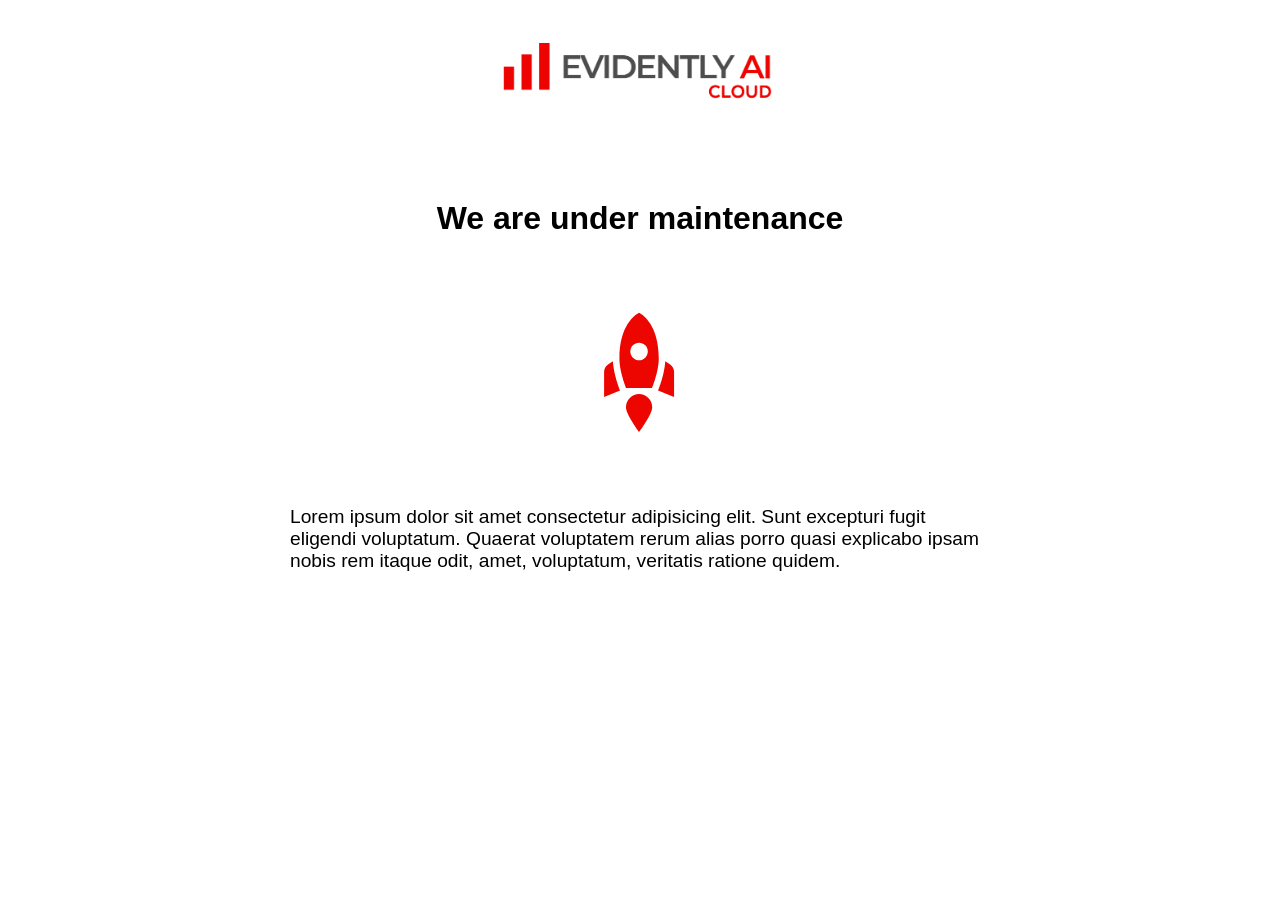
==== evi-maintenance/index.html @ 26b91e1b "Create index.html" ====
<!DOCTYPE html>
<html lang="en">
  <head>
    <meta charset="UTF-8" />
    <meta name="viewport" content="width=device-width, initial-scale=1.0" />
    <title>Evidently Cloud</title>
  </head>
  <style>
    * {
      margin: 0;
      padding: 0;
    }

    body {
      font-family: -apple-system, BlinkMacSystemFont, Segoe UI, Roboto, Oxygen,
        Ubuntu, Cantarell, Fira Sans, Droid Sans, Helvetica Neue, sans-serif;
      -webkit-font-smoothing: antialiased;
      -moz-osx-font-smoothing: grayscale;
    }

    @keyframes tilt-n-move-shaking {
      0% {
        transform: translate(0, 0) rotate(0deg);
      }
      25% {
        transform: translate(5px, 5px) rotate(5deg);
      }
      50% {
        transform: translate(0, 0) rotate(0eg);
      }
      75% {
        transform: translate(-5px, 5px) rotate(-5deg);
      }
      100% {
        transform: translate(0, 0) rotate(0deg);
      }
    }

    #rocket-container {
      width: 15%;
    }

    #rocket-container > div {
      transform: rotate(-45deg);
    }

    #rocket-container svg {
      animation: tilt-n-move-shaking 0.25s infinite;
    }
  </style>
  <body>
    <header style="padding: 20px; display: flex; justify-content: center">
      <img
        width="300"
        src="data:image/png;base64,  [base64]/[base64]/[base64]/[base64]/f32229AOp0eEEXHhx9+eE0UuUMOOWRwLper2rUrmUxmnF7Dhg3LLV++XC+9LDNv3rysPt33qgRxHBiVY1UU8qhE53abuHzgkdQZFaUNYWX4lV2O+ClTpgzt6OjQi8bgoN/u+meeeabzbeSRRx45aMOGDRV7+xmsSWmpI0aMyN56663u+pLTdTP19ttvD9I1J3T4qfJtUD7X/lLP/4T4tUTlt27duvb58+e786vUeosC5xitWbNmYNi1R+3Jbb755m1i1F5URRXKJGiub921OLCPl0pgU71t1w+hKvpLL/ebc3pFuW9nJNwm2ZoOVbt51TQllK8JAlOnTt2lra1ttm4eu8dY4T988MEHM6XjvCAd8/m8u7jcrYv9ibqAOyOv34MMp7RuuvvIOPrvCMq8Jvk9hg4dOlNtOTdMPpFIOKN7eJicM7oHDBhwv+T2DpMtU7pjP1/65davX/+m2rNI7X/yqKOOWqCb8CqlOSPcGSEV7SPVe4E4zixTmypVzCXq84v8jG89uJwro2WWKg96ELt0r732mvnkk0++Xykl/crVg81fdGzll94dP3DgwC+onXd1tfMq/ZaPUtrA7vRa+dS18nldM0+79957X9ADxy76bc/WeR76Jlf5zlX7r1H7V5fSVl3bBstI/ZX4Ha1yNLoyOEjuSj0czdID/eJgyYqkJnTdntzc3DxTjA4KqkF6LhSjiyRzfZBcldMSulhNzKdslsxc2dX+QU+Ra1Yl7O5ZHfbbWXoo85csT8pasxGZlF0svSaFlOgeBB63jNpQ4yFd4/qjPgTqkoAu7s442UEX+7/T55/j0EjdUEboBn22dAtTp10yL4YJ1Ui688LsLaPX5Pk295lKpdxnbpNNNnlB7XxMxsvNSvuftWvXdsgYcTeHit+saoRdMWqeN3LkyAVbb731DYsWLfL1nhdTMHniRUAOhdbp06f/UteUifodOYM/7MIyVQ9GL8hgv7zazgh55kdJx6P1uw974M/qWjBXcg/FibaekIZb2qbIOzAjil66zI35dovNnbXB3ooiX4qMLrBNcmO7/v9sSDkf6AxZHiJTE8mBrxxqogUoCYE6JaCL9zg17RgdcfidJmV4byldDoiAe42M06sjyNWsiPrG9cmn9HmObshPypP7rAzx78oTPkmGQYvS4tBntcr3pxMnTvy8vKo4hmq1ByPqfeedd86XofqgfkdyyIaGTSU3zXmeQyXLK5DUb/ww/caP1GfYm435qvpuBTdiIzZBr+S2ySbs5KgKyfAetyHTaaSHPQxFLRK5HgS4OfSAwVcIVIOALt4a1qYXZiFBciMlcsCMGTO2DhGteLJe8Q6RZ+o46TQ0pLKcZN7UDfWuELl6SlaTExPUoO/r5vwXvT7/rTPAZTi6mzQ3rsJ7epge3C7V0Idt4Vc4vFrLMXjw4J+5N0Yyqt11MSw4j/NhergNnWcSVlDU9GnTpm2r3/Vh+o1vH5KnVen367x9IkSuqsmC2tLcpGEcedslcsUajqK71BSN/xsROQ+CkQlgeEdGhSAEykNABuwKXcQfj1jaOMmfLtl+NeCkw2jdF6N4TNaqbXXt7Q7rN7X/i84Alwd85jHHHLOF5N1wFUJhBCZpLP1sPbyMKiwb0rVG4Kabblqq38yvZHy/Fqa75NzD7DQ93B6mz4rbL+6tSzabPVr1Tg3STenO4XC/2nD37NmzYzVE6l15uzN5OyVI/95putmk9Bi0Y6ap841r72T+L5FAxU/[base64]/4xCfOmDx5shs3T6hjAjJw/13Ne0mHbL7QcLAe8KfoN1Wxt0luQqV0cmO7/z5Em84JlZKJ1YRKp/Mysy01GyXShMrebdQc+gHqid22HWDu7QKhjAQwvMsIk6Jqh4AMopy0deOsq310erlliC2WDrer/ig3maG6+J8sz59Weqpu0I2tWV6fT6vWsJuPU+w9LfV3bXU1DKzNsS26f7vOkcAKCkj8kRv7XSXju+g2l8JLD5N5TcCNcj4XgK3z4eWnWulkH/fav6CM1RHO6jwpF++oGrtrSLXrjKpb0XJd3uJ7VIDsxdBQ6YmWzjaaoutuzU6o1A+xKZmyibrDHBVK00dAw022yOTsGJVVsQccn6rrOjqOF7K6Bk7j+p+A7AN303pLN0znXalqUJ2dryI1+XDZEUccMVfe5G9IgbAJLM7r/UltynCoNu64t5oKt7a2DpOOp+sIq9aNa3zs9ttvfzlMsErpzgBcLm5FLcWocySpY7zyj9OnG1/vbjzuetn9qa+FBZX1RRnfJuP7K3orsKGw3NGlVc8D0aXLJynv4N/eeecd90Bb9qDz72Y9ALrVLNz5VXbjvgSF/yLezhvfXEIZnVl1nh2gL6GefdX3F8lp6G5py1bKqHxdZa3trDwmf4YMGfIrXXM+K3Xc0IgwR8PeknETLZ93SxOWsQmJww8/fJLYuCEmNTmh0rHQmJ3RumzvL+O56Imo8noPTuXt79Y22R7WYX8qI+OGLgrDu6G7vzEbrwtqqw635NO5/UlAxoTzet+mG+5XI+gxVLKnSu73Oipi3HjokNQOlFtJv1CPiXRbK8PrNo8y+ivKeSL/rD6eWqoCurGPlMG8q/rL3ejdmt7OAGxW+c36HvpE0rN+5ek0vuW9PcNvo5me8sV8L0ebi6m3wnncA+CtWvf5APfQWuG6IhevnWV/HFk4RFBDGxZJZKsQMZPB/GMZp90b+ISJ11S6m2ipFYGu1+9qex3bBSmv39JApbuJls/r082ZKct1Ub93t7HPUar/4JD6XX33S4/YTajUk2lCC15vJ6P5S0Ft6EpzD7L+k/fztpW2sTx5ltnTOsrCuKvehv0o6KbRsJRoOAQqQEA74C3RRXuOjo4IxQ/QjWDyCSecsE0E2bKIHH300UNV5+kRCstIbkG9LiEob9p72t1vngzaH+o4TP02QcbPd9Xm/xWbDeq/gm5Gkv+iW/EkpkMnInR3v4lM0mTVX+pNUdgbon5TkIpLJ9DPEy0T2nVysn6jh6olUSZUzonbhErXA3L/j25Kd741CNylUhZ3m8RXuTy+IWHDtLTgZ77TYuN8ZUgoiACGd0G4EIZA+QjIoMtqhZOFMuLuj1jqcE2yPFuy/t6JiAVFEZPXxy0heFKYrG5SWu7Vrg6Tq5d09dvy++6777K33377U2r7WWLkhj+4G1gh4QIZ386jVpW+LESxOMvK6+3Wkj/nkEMOGRxnPdGtNAL9NdFS3u7R0ty94XNvt4KCm1A5R3Naqjr0L0ihHmkJTQIYn0uELgXYIQPwGb2zu1wXoUDngYarbL2uw06ZVYUlHHu0o26/[base64]/0decC+qUIjG9/qy/FiN1N5uA4X2Bti/Zvtt98+riudFNgaxL0IuImWinfXxShD8ZyHupQdLRNyguzkytAxXkdQWKlNddwOlUVN3A4quBxpugBtLve1a0dQyCcT9kZLs83RcJPFEgxfYStvm2ktHVcub+mCyEZI44IfARIiEKgkAY0pXCxD4g4ZYoGv+7p0qPjSgvJ2D5Qu+6i+HcPaLbkVGvPsvL0NHZz3e/HixdeoH78iEJGNb8meKU/bJxsaXnGN79xWftSoUdsoO4ZAcQxjnctNtNTv6Xop+UaYoroODZRM0TtaugmVGvZ3tMo4KKiurmv0/VpD/J647VDp9JYR3TKo2T4V1g55u1dkk/bwkHW2VGNrlmoS5lz9iOQs9w/yim+hsd7HakB44Nh3/xJI6SaA4d1Ngk8I9BOBBx544D15UB6R9zPwdV+Xeh8tLVgpdXVTGSp9jo1Q/geSeUyvW6PoHaG42hZxxrebGNZlfEce862x9N9Xy7kWF979k/TQ+osDDzxwZOFZyVELBNzvScbuQ9I1yhu1Yne0TBYyoVL63K+J5FE2P6s6Yl2It8zmgjfMkXFu8na/pXVR73AKyuDOtmVsoQzrwLlGkpN9bltnBphzyhBKIMDFvgR4ZIVAuQjIWIv2uu/DCruXFnRrSpc1uJU25MGeJH3cBKPAoBvQe3pY+GWgUAMmOmNBzb6syzsWSkByX9QyeRNCBRHoQ0DsDh00aNCFe+6559A+iUTUBQH18RVqyF/12bn5WEijCt7R8phjjtlc17ETVG4tT6h03u6mAanOt5SBXnsJbtDEywUj2+2j7e010WRJKmF3yrjOBPGVp3yrZM5Oejp8jfWgYho+DcO74U8BAMSBgCYyLpUec3UEvu7r0tVNKttLy/0FTp7pki3oQ6sJDNNN6PQImTIam/6y1jGO5TjHCPpXVEQPLz8Sn1eiViLZU6PKNoCcu/lHMbK6UZw3duxYtpXvplFnn26ipa5Jv9PhxnuHhYJ2tHQTKrVE5RQVenBIwbGeUOl01yzPcamkHScDPHDDHE2UfF3DTK7r2V4Z3G3Zdlsgg/zxnvG9v7tt5GV877b9AHPLLRKKJIDhXSQ4skGgnATc0oIyvhaqzMDXfd116iY0VJOBnIGsa2bZQlK7A7oJf6HebtW4Squx/KJsNddZQW61Az3E/EBeuijj9k1De04SgrK/wahRrH8Ut/nSPdD71qttM0ePHv151kbvRaVO/m1pafm1muJWTloXoUl7SybKREu3Zvenut7ujQ8pN9YTKmVsJ9pleMsoDnuA0F449urYNnO/r42C4t2QwTv0GXjN0jjvTT/I2WGqk+vVRgSj/4PhHZ0VkhCoKAEZ3m5pwTtVSRSDY7CMk+ny2GhuTHmCyhoko3uKyg17be8uzG/JSH+kPDXXZyluyEnXw1RoA8V8vJYWdJOiCB8SOEHnontjoPt7pODe1PxWy1puJ+lyPoxGqhyhyhLQg2yranhQh7vmBJ4T+i1FmmjpJlTq9+mWDwwcmqHy3PVublwnVEo3tz38Zk1NneuPb+r+9wsyzN0SgvfpB+J4bhQ0UWKN2xZeY73dsEf/oA11NNj782uaOidx+suR4ksAw9sXDQkQqC6BuXPntmkd2QW60Ae+7uvWSnJD5bE5rfv/Uj/ff/99t2HO1yOUs1ZeoqsaeQnBCIy6RX7e/SXC574RZBpCRL+DNW4deTVWO19HC/o9bKnz9+opU6aU7WE0Ws1IVYOAG9am687d6mfnmQ0LYRMtkzrH9lNZbnk8N3QvKCzQeXV3XCdUSvHEBrdhjtn0oEYo7aMlBP3kBGKRDO/rnKyfjIuXAb9ZJm+HzWJSeBAm3zQMb180JECg+gS0pFXn6z7VHDrGVTeDIfLYHD1p0qTmUjV1SwjK276PbkRbhJUlmffk/ZkTJke61vZqablHHEL70rFSX+4Ds48J3H777Qt0Tp6lmFUfx4Z+myzj7D91Pg8PlUSg5gjoN/Kgrnv36xoU5TflO9HSTahU44/W8ekQCOuc0a3fsVtZJZZBk4KGp9NaaSRv2wYpKGP5oyUE/eQ0OHxlOmePySOuYv1D94Y6bCPvzygoJR2USBoE6pSAexWdrta208OGDevQq1INwQsPDz/88JojjzzyKUn+TYfb0CEouKUFd/[base64]/rJuXgZ8m4b+ZP19WL3r4sjRCOA4R2NE1L1RaDTU6xX2e7iXdEgY7ZVrzTdaiWRhxzIy7dYk+1u183lQuVzDwlBwbXlGAncoiOKF6hPWe5GJENlR92Mwm5kLq+7AQVevPtU0OAR6kc3dCjU8JacW6XGvYV0Y0qLDjqvI03QLbqCHhl17kyZN29ea4+osn/VzqAXyfiepILdeNxIb3f0u/vpyJEjF+yxxx6PuPXVy64UBfYbAW2a9PDKlSvdtXuijrCHse6Jls/LeHbnaUK78n5Wn8frGK8jKKzUtXWOzr+PjPYg4f5Ik7XbsrbJJmnYR/AKV24JwaQtGN1jCUE/fd3Sgmu0tGAu37lCir+NmLBRuljtoxvCFcPM3vMrj/i+BPyh9pUlBgL1QsB5irdQY9xR0SBDYbXq+mshlcjLt+yII46YK8/dN5RvREheNz6xc2nBOXPmPB8i65ms16gjNMTlbOnpmd4jsl0yT+tG9OcecXwNJ/B6uMiHEjNmzNhaQyxeiyrvI+eMjaoEPSSmqlGRHia+qgdYZyi5B5hIder3c/O4ceMOleH9tPIU9VBajbZRR2EE3I6R8no/qFx76piqw/fCpetV90RLd228w00g13l0mK7Ln9f/vkH5cpKZo083VCy24V15u5vzdkqYgm4JwUyvJQT98ghm20otLZhvsse1gsn+AXIpeb13zDRpw54O+42fHPF9CTDGuy8TYiDQ7wRkNCzWRf+2KIroBlHK0oJJGTXOoDkgrC7ps1qvXa8OkyN9YwLqn482qtg4pe9/mizr+oLQi4B71a95BWeI5WtKivpae5g8llfK2NpGeXyNs15V8W8NEChmouXhhx8+Yf369W6IyTQdQRMq3fnlJlQ+4Ia2xBWHlGwamLIdpN9BITr6LiHol08/lkhLC2oipttG/mg92Tb5lUV8XwKxMLx1Ag141WyY3lVU7FAd7smXi2/fc4CYGBLQBixLZOg6j0uU1+RFLy2oTXiGyjg5XfUMDcHgNsx5Sd74u0LkSIZARQi4yZZ68Dtbha8qoIJJMrYu1huk4QXkQbQGCOh65LzebhhflLcZB+vc+ZocGkdLPnBYhgzu9TpiPaHSdc8ybQ+fTwZvD+/k5JX2XULQpXuFqEsLyqBy28hP2GqAuQcaQkQCsTC8VzfZmcPS9kY+basrdaxO249el2EfkQtiEOhXAvLwZTX8Y6FuLpHG6zrDuZilBVtbW0eqDnczCgutunHdGiZEOgQqSUBroz8g4+mHOt/XRq1H8sdJ/hyNRx8SNQ9y8SfgvNHqVze3ZX4Ebd1EyzMlNyNENq/z5SkNoYr1hEoZu03JlMa45zvX7g5qUugSgn6Z9UpgkVyV1ypd1fkHGfZbaaXzkyQUaQiYf0mNkxILw7txcNNSCEQnoMmObkOdO5QjdEMd3VQKXlrQGSLaBOd43bxCx7pLZoUmYF4fXXskIVAZAjK+L9X5fqVKj7xiic7fmZpUd8LWW2/t3nwS6oTAiBEjnlBTnHMidIKvzgHX97In/YPOqxVyRNylN3uu3NgGbZgzOpm0/WXsBj5MyigOXULQr5GbOKd6rvONwmo/[base64]/uVRfzHBEJv0B+L8g0C9UFAF2hnOLwlQ9VdaCsaVIfbcKag5QR7KvTAAw+8N3XqVDeJaJHKcgaDb1A9bmb57tqwZ7I+nTfQN6xZs2a4Ns05XUa9r0xXwgf6/IMmtr0cJki6NwH1267eKX1j9TC0qG9sYTGq74HCchQvrfPH/Zb6Jfzud797S7+N09VeN+F3TEQlJmkI12w9nE7T+uMrIuZBLP4EHtK5+Bk9t35dqkZ+0O3RrHU6j27RvJp7e8TF8avbsnO8DOpjwh43C1lC0K+hMrjblrfbC4m0PaDvU/3kXLzW/R7XlrMZs7Shjo5yOBBcsXUZMLzrsltpVBABXWBbdWg56rvPDZKLS5puKGt1Q7la+vxAR5inbog233HDTZ7U4Xnxk9GR1qv6STLUj5JMWFitceazw4RI9ycgztvqfPMX6EqRTE6e3DdDBUMEdF4H3iBDstdU8r333jt/+vTp39A5/2txHh5R+cka732JNtc5X2t8r4mYB7EYE9A5v/Soo466Wyp+SsfeBarqrpPzdNw/d+7ctgLzVlVcg62HawGK/WR0B67MIqUKXkLQryF6ilkqQ/8BebSnCJTvQ40ucdp7x478dotdM2tD5y6ZfkU2fHyy4QkAAAIxJ6CbintQuFNqroygqltaUPuwzNjaT3b48OFDZKQ44zwsOG/m/2qi0SNhgqT7EtBzU3Jf39QeCeqT13v8y9eIBHR+utV2rtIRebKlZM/YfPPNv6yH0KjGekRtEOsvAoVMtOypo66Xb+t/t0Pl0z3j4/hdJ/jmMn4PC9OtmCUE/cocqd2K8x32VDZhf/OT6Y5XveM2ZDpXjgn3NHRnasBPDO8G7HSaXHME8vJ4vy3D7LYomutGMkSvTH0N6w0bNoxWWSeFlaVynDfQedoJRRLQA9B2Yh3mneou/fnuL3wWRkBG0/l6wHlM52zwWNSNi505dOjQA2R8s9LJxlxq8r8iJ1q6+TdzdTwU90bntT38oOZOj/5BYbrK+/zOkJQ9qDyDy3FoDOPqdMLuC6tX72M31QonU9aajQqVbWABhpo0cOfT9NohMGjQoLXt7e3XyYhzu/cF7hKm9KFq2UmTJk26bMGCBe09WykjY4gmSh7XJdMzqfd3t2XyGzJM3PhZQpEE9AA0PWpW8Z4XVRa5vgS0s+UJ2g7cjW//tA7fV+I9crpVfa7WMpkHa7LxM8rbI4mvtUjATbTUdvJulRM35GS7sDboN/e8jns0ZKnkIV5hdZWavkQb5gzSGOqwcmRoZzUsZIv1Gbt2fTktvHz4Pihyc6fk9Z6gbeSP1XTM/wrTtVHTy9ktjcqQdkOg4gTchjpTpkx5ReOtnWERNobXvebb3C0tKMP7xp7KaWzrSN1oTukZ5/O9VfEsIegDJ0q0HnyaZdh9Q0ZAqLhkcvLY/iFUEAFfAm6lE71hOEMrAbkdX53RFQpecu4h9Rr10xFR5H0rJyFOBP4sZdwRanir/1/Uw7FbFSXWQcZ004qU7Sglw73dzvjVVu6SdUf5gpSIEiS2hcagn7xAw78mmW3k+ImSvxFkGGrSCL1MG+uFwFoZzdfoZqFhfsHBGRTOwHYTKbslu16p76v/3QU8MCj/Sk3AvC5QiMQgAgk9+JwujuODhLrTZPi92rUsWncUn0UQcNvKa7Wef1FWzUOLHHaUt/tnkub1eGRk8RXUkpEf6NrXFl8NC9dMY/[base64]/n6uVuraFhu6lBZPO863x2jspxwFhuWSwrJbRfk2YHOneBNwQE/GbKY6RvN2Sa9fbheu9SyO2GAKabHmR+uBm5WXgdjEAyRMbAvKCbNbUZO7BcNPYKBWuSJO83rvvnra9wkUbTwLDu/[base64]/[base64]/J0QOZcc2ZMeoayGENHKJQMmTpy4pQzuC9RgN8QkctCbC9eHP4qcAcGiCGi1mAe0tvN3NIHyp2I+rKhCyASBKhOQAd2ytskmZUK2h3evcuRB/d9k0mbqUX5pNdTURM9NtY38KbKmp4XUp52Ubfr7Zj/cxGx5iGzDJGN4N0xX09B6IrB69eq18rBeK0PieLWrLL9j5xXUJiRz6olThdriPNzNGkM8JJPJnKI+OE/stiywrjbl+Qc3HKLAfIgXQUBzFq6U8a1lhe1rOlqKKIIsEKgqgXfl7W7O2ymhleZtQy5pz45ut9tDZcskIGN/wJpmS8rNfri+B99/8ja0I22na6bFT1S9e05o+BAMrOHxAAAC8STwzDPPdGyxxRZu17X5MuA+XwYtW2VA3ixDkCUE+8JMaPx2StHueulWh9lMrL6k4TtnOINbR98cATGSb9cxS57YJwLESCozAT0oXaT5DhPVdweqaO59ZeZLceUjIOu0aXXKdtDwkYPCStXl5/VM0q4Lkytnuq54bSvbbYH2UH5cW8TvH1S22jJUOp6ibeSv1FjHlUGyjZLGxadRepp29iTgLKX0IYccMrhnZLW+a6JjTgauG5+dLaVObfrR6oabyPjeS0ep8zXe01by15aiT8zyuj5OltLHMtSSa9euTWm3zxFaeWRXjRXeW2U61pMLNba72TijW/mv1HJ3l3THlfuzlDaXqsuSJUs6tFtq6NyDUuspJr97u6Ct4U/[base64]/3VB/fX0wDxFOvUXNbyujuHEIio7uYYjbK0210a9jD1zdKKPM/xba5HGpoVRd3Y70qzsa3fnvHyfP9iPQcW442N1oZOo+/puMYnWdVW6Zxp512mqu5FHP1wPpcvfOWEeu2h58oYzV0FSqNtX5Xw0zuk3EbebOocvEbabZmRYf9SV7vxdJ1fFC5atPwZM6+rm3kb9V4r1g+mAfpX+40DO9yE6W8WiCQ0o1jCynqjqoHeTw3kQe1LN52TRhbKwPxajXiBzp0/S08iMVaGZa3FZ4z3jnULt0bzHmpCw7qI1P+gvMFZHDbWF9daaO7q/6i2hyge+QktfGJMWPG+Hq/IhdUQUG30sn06dPP0m/w19LX7eZKKIzAtuJWyoN+YbVJWte5heqvpwrOWIMZtGHOaE2U3F+XoLDt4fPJhL3R3GxzIq0vUgEWWi9wUVvCrtNwk39R8UEXTOe52GFcs7z47XZTBVSpqSJjfYGsKZIoC4F+ICAPkFta8E4dxS6X5jbMeYklBCvTeeoXDdM010f/VCWjuzINqbNS3bbyatJVOlbVWdNoTg0TkGc4sc5sO3mQvxTWDBnmK7JJe3jIuuqsZOKlj54MVqZz9pgsbi05HhzUtiGZnB3zKPMr/MflBCMkFQIQiAmB/Pr169+V8VzUkAq14X15u50RQig/gTb3UCNv3ef0gHRF+YunxFIIqE/OV9+4Netl6xAg0P8ENF5kdFO6c0Jl4PbwMmJN3u635Ea+oz+1lsGdbcvYwnzCQu8/kpWD3D6/W9om96fOcagbj3ccegEdIFACgZEjR66W8Xy5vKodBRbjNsxZpIlS1xeYD/EAAmLqxjC+L6Nulia/7q3VS14MECepHwno3D9Hwyb+KBUaftxpP3YDVX9IIKGZo+O1PvYxoUDcEoIJWzCy3fr92qKJEktSCbtThnWUMf9D9Arw2FkBkzFD214HAhjeddCJNKGxCWi1hqwmi70iA0Jv8aIHGYjrleeRG264QSs9EcpFQExv1IPQrjK4L3EraZSrXMopPwF37quvvqk+e12/BzcsiACBfiHwutkwTVTcW8NMdglVIGFvJpJ2Y6hcFQRkcLdl2+0ljfB2D7Bhwc1tmvHtFts8TLCe0zG867l3aVvDENASae/[base64]/Xdg3poulja84aiNruwprWWt3tgrtl2VyPCDW8tISjv8r0yYKu+hKAf5G00uVIDHZ/QWO+FfjI94gdJ7jCNU9d+Oo0Z0o3ZbFoNgfoj0Nrauka7Kl4mY/DfI7TOGRh4u8NBOe/SE86rrfCGxm2/pmXN/jBo0KC/MIwkHF4tSeih6bJp06ZN1O/HrSgxqJZ0R9faJjBCS9tmc3ZslFbIaF0ysFne5UJn9EQpvAQZTZJYkk6YNnSzC0KKSWo4zbjVTfZltaEh70F6aOr/sKrJzs3mbZZ7BVEpbeTav2x1xi5yT2al1CFdd8/kbbbK262UcoLyavng5/X0eJp+jC8EyUVJW5G2eeK6bxTZEmRmjRLbEvKTFQIQgAAEINCQBOTxHj4k3enxDmy/VjHJaC+vd4e1RfIsB5ZVicSo7ZC3O9eStBWbaGy4NtVp3qLJdu7IB3vAe+aphO7VLBOPdzVpUxcEIAABCEAAAhDoQaDTIZixeT2i/L9GWTvEP3dFUwpqR5cmk9yKQh32bEUVi1nhjPGOWYegDgQgAAEIQAACEIBAfRLA8K7PfqVVEIAABCAAAQhAAAIxI4DhHbMOQR0IQAACEIAABCAAgfokgOFdn/[base64]/[base64]/zHG7B0n7xdWJO3CRNL+tXf6WTk7Z3TOft47vtz/L0/ZVDXhqyp3f7VpE1d+d7u6m9YZ19W+TVO2bqXZPFmiV47O2hylFfRwcFbK3lE9ejbZOMzKfFjtxrHh/4nft8Tvx70lz87ZzFE5+0HvePe/H3MvWRd3dt5yauRK6b1MD1zv5hP2pPr2oQVmf9zfLOOXr9bjPZ+Qar1R6A8BCEAAAhCAQDwJyGKetCJlt8nofl5m4Vd1dBrdYdrKYN1Rx3fkGV+4Im3/KkN1aFieaqcvTduh0u3PyYTdI4NyWrfRHaaH5AaLwxH6vGNl2p51hntYnppPT1hS7dUzlE3S54EySL+vB6zHd03Z0pVJ+/6rZsNqvo0eDcDw9oBCFAQgAAEIQAAC5SewMmVfbkrZMzK0ZsjQ7On8jVyZ8g5Sxu+ZDHdnxEfOWEHBW8xSMpj/rxzz90u3T5dY1e7OcJcB/x+PmjXeyISEhhkl7aLhKVskL/qZJbKMXXYM79h1CQpBAAIQgAAE6o5AQl7u/5SpfaUM5wFlaV3CtpER/9SylE0pS3lFFvK22aADUjZX2b9VZBGe2WTAf3OXtD283D4cquIpVM+RCRuu4S6X67yZ/brZwHppKoZ3vfQk7YAABCAAAQjElIAbGiKD++uR1MvbKsk9ofG/f9VI58DJgTJOB8uQGR2p3AoJDUjZ1WrbwVGK11jmt9WuP6hdb0WRV/v21dCa6ySrr40ZxPbUTVJ2j3urUA8EGu8VRj30Gm2AAAQgAAEI1AgBjVf+gqzGC33V/XCS3a9kkP6+PWsvbGEfG6XOm9xstrOGHnxapue/yAhTclfIW4e+najJiLd3R1X7U0Mhviu9jverV4Z2m9J/qvbPa8/Y858wrWLSFRabjRqYtt3U7n20isu31baW7rSen4o/annaZo3J2Mye8TXzPW+/1dPTPR76DlLbdtZDyG7is5s4+Y71l9xBB6TtZ5pyeY5HOTUVheFdU92FshCAAAQgAIHaIfCGls6TR/oKP41ldL6Szdrpm5o96SWzudl6xf9Jfu8/vW52ozyfl8kIO1UG7Qcy5maMzdrvvfJVI07jy7eWLhf51aW2PZvJ2qmbmf2Pl8w4reghQ/IRpT0ia/wmjea+Rgbonl6yybxduMzsei1b8opXepzj1FcvjsnZ3WE66q3IAXoAuVIG+NZesmLzTT3E/feYbHhZXvnjEsdQk7j0BHpAAAIQgAAE6ozA4LTGPWusrlezZJBdsyFju/kZ3b3zbGO2Wt7t07QG3TQtPXd4fxrdTjetyvI9ta2pt57ufxndP38xY3v6Gd2982hpj78+krG9FP+T3mmd/ycslUzZ9z3T6iRytB5C9BC2i86L//Jrkiad/lBpssFrN2B4127foTkEIAABCEAgtgTcUApZoN/0UlDG1asbsnamxhZs8EoPipPH8x4Nu3g0SKbSaUvMtpQBdapPPS/K6D5//wLXotZ4lewvMnaBjPZnvMqVtfnFpWbbeqXVS5w8+q16uDpT581vfdq0iybTClXtBgzv2u07NIcABCAAAQjElsDAlB2uoRiDvRRUfFFGt1dZ/RE3IKl1thMeS/3lLZ/J2JmFGt3dbZilnSa1iczXZHhqJE2voHWv00mb1iu2Lv9tzdq39XCm0TV9gwzXk/rG1k5MLMZ45xK2WON6ntDTnOcPtBw49VpqoQoveSekZNJakzl7Wvq6WdcVCdpCdqFOrNZyFK6L2/PSVQ/QlQsqf1HlSqdkCEAAAhCoRQK6px/upbcMqhvl1XzIK61m4hJ2qJeuutnOjjp0xiu/i9Owk6e1S+evxe9rfWQSdojiLusTX2cRW5mtWm72T2JwvUfT9l9g1jzJrN0jLfZRsTC8R7XbbSLljtiHYW22UEp+JfaKdik4qsPOrRVd0RMCEIAABOqKgDMS+wQZU3f0iaytCDXBDvBSWYa32+695JBN2BwZaH0Mb5W/36MaXr5/GRyJJStZ4QI0pOhGreF9uRyIG+1Q6t6ijE1rPHw/DzcqtvkMNSmWHPkgAAEIQAACEPAk0Lndt9uB0CPksvaiR3TNRGkB7hEy/jbxUlhtkzO29JDOeJejelt27nSKl15HDZSQV3u9eeZtQg3o76kihrcnFiIhAAEIQAACECiWgFyUGnHRN2iYyQfy2Mour92gxbY1B7BvUNvWX2H2et+UwmNGmS3WINE1Xjk1+Nuzfi/Zmo/LexveGuJaswwwvGv+rKQBEIAABCAAgXgR0JAIT8NbExJf0pIU2XhpW5g2voZvwl6epcmRhZUWIC1WXqmptBsG3iAh770GujZUwvBukFOAZkIAAhCAAAQgUDwBNz661oOeKwgQKI4AHu/iuJELAhCAAAQgAAEfArKuteS0R8jbTreYpTxSaiZKhpMW3PAIatssky+2TEFDV7RwR9+QzXgvs9dXsg5iEt4M9F7Bc6nBWmhx2U6QWmgsOkIAAhCAAAQgUHkCWg/X0zDSZLmBWpGjZifGOXIb/NvWcqbZNuWg6zboEauNVvPoLlcPNV5sPZdLfrfIZZrzSe/lneXq96ynW7eyfyZMc0n7Bi0R7cWgr2AMYzC8Y9gpqAQBCEAAAhCoZQKyPldrcuB7Xm3Q1ueexpSXbBzjtNvmKnmj13rplipT25rS3p5eN4FznofHXUb6Si99ZOR90is+LC6Z984nw9uznrDyik338/prrsArxZbZ3/kwvPu7B6gfAhCAAAQgUJ8EHvRp1gyf+FqJdmO8H/FR9mif+IKiU3nzLEfe7j94TU6VgbrCs4KU7eAZHxIpj7JnvmTCp56Q8opJXp6yL3l5/dXWdcsy9lQxZcYhD4Z3HHoBHSAAAQhAAAJ1RkDW6VzPJiXsxJXpzh0YPZNrIVLG3wNeesowPlVjIPb2SosaJwv6M5L9qqe8T72SXeQlL0N5d6/4oDitU96itxWehrfWKX8jKG+50lTJCLH8mU95j9bqrpWuPRjePr1KNAQgAAEIQAACxRP4IGv3Oe+kZwl5u6LTwPNMjH9kMmf3yjjtO945YQkt93fFo9pdsphW3OImniq/hlL0tc/ylu3I2d0+5c7zjM/b1zXOu6Cl9wYl7Z/laR7cpzytK652PdcnvgIRQ1J2iXTw1FvrNV5XgSqrVmTfjq1a1VQEAQhAAAIQgEC9EhjnxgMn7Oee7UvYti0p+9XbZoM80wMitVzKrtpK/FoNNvacfBiQtWxJnRvcmF3tU+DOu6Ts0qfNmnzSPaOdsX5g2n4sT+/feQnkzW7czGeDnkTWe+iLG6qhcecXe5XnFSem4zTM5AKvNNXvOczFS7bYOL0tGKK+dQ8e/+BTxl/GZu1Wn7SaiMbwroluQkkIQAACEIBA7RFYl7Gf+O3AKKPw5OaUvSBj6/NRWqa9w5uXp+0H6ZQ97fLm03aXZtgNiJK3EjJtWfs3ta3dq2zpd9Y2afuTvM27eKX3jtPwkp12SXeOWz6/d1rn//Kua5jHDzzTFNm106Xn0B4Zel9ekbaLwx4EpOvO8rbfJ909H4ZkeP/ar/5yxEvHA/SQ8KLq/5pfebm8Xag0qVK7QQ9WBAhAAAIQgAAEIFAZAstSdnwqYTf7lp7vNKR+I2vq9x1Ze+ETvcYryzDfTAbZFHli/1lGy8Se5Wgoy52PZO243hMOVyTte4mk/WtPWfdd8nO03fhjveOj/C/9Okbn7Jc9ZVXPd1TPJT3jNvouw1x6X6qtOh9NZOwFjZ2QfftheMdsTHPadle5+4iAG94xsDutz2fOZo7K+RveTl5vAj6XTtuTffJ+HPG89Piu1gF/RoyXu+hbNLTlQLMdtHzgNHmZZ0kHzwcZ6fjc6Iy3J767eD/mMpavVL/d2y3X/akyB6m+ndUfu+n7bvq+RXea16eGmFw2JmPneaXVUhyGdy31FrpCAAIQgAAEapCAvJk/lMHhvJXhQWOJZQQukDGWllGm0RW2pf73t1fy9ptR2Y2HJvgZgeGV+0vIaG8dnbVNekusTNlN0u4LveO9/lcZS2VgvqLPbfW5uZdM7zjJ3ql63UowQhIc3BAclXtysFTnA8i7kluqsnfQp7/B7wqStz2btf310PBEULmVYN5dn/R8UA9Yh/d+wOpOr6VPhprUUm+hKwQgAAEIQKAGCchb+n9kPG3kLfZtRsKGKe1zsrQ/I4N2fKDRLUFZo81hwyh86ypDwvqsfVlKeK5y0rt4GbmbKm5vfUY1uh/[base64]/q3zO0C1BbGUvu16IwvPsVP5VDAAIQgAAEGoeAjKjZMpc/Jf/tzTpkWxYZ8jZXwx/+XuOeLyuyhLJmm2WWk1f/AhV6iAzw/1dK4cr/bDZvR7jxzPsXsUW7XOpLX8+Yhm7bv+shpyiDVTq8orHph4zJ+a6lXUoTg/PmbWU+Z9/TebL1mGxlJ3QGK1KZVAzvynClVAhAAAIQgAAEPAiMNntZY7K/0J61XWUYXiED/DUPsT5Rkl2u4/pMxvZW/sPlCQ4dUtGnkApHjMrYQzLAPyvD+XDpOkdtWxOlSsm26rhHHt6jlH8PLZn3+yj5/GTcGwDp8q181rbV082l0uNNP9mP4j9cl/wp6XDSIxnbSXo88lFaJb6oPrXZTTZ9UZ8P6jFspvr2c/+dtU3lZf83rdSythLV9neZ/[base64]"
        alt="Evidently AI logo"
      />
    </header>

    <main
      style="
        max-width: 700px;
        margin: 0 auto;
        padding: 70px;
        display: flex;
        flex-direction: column;
        justify-content: center;
        align-items: center;
        gap: 80px;
      "
    >
      <h1 style="text-align: center">We are under maintenance</h1>

      <div id="rocket-container">
        <div>
          <svg
            focusable="false"
            viewBox="0 0 24 24"
            data-testid="RocketLaunchIcon"
            tabindex="-1"
            title="RocketLaunch"
            fill="#ed0500"
          >
            <path
              d="M9.19 6.35c-2.04 2.29-3.44 5.58-3.57 5.89L2 10.69l4.05-4.05c.47-.47 1.15-.68 1.81-.55zM11.17 17s3.74-1.55 5.89-3.7c5.4-5.4 4.5-9.62 4.21-10.57-.95-.3-5.17-1.19-10.57 4.21C8.55 9.09 7 12.83 7 12.83zm6.48-2.19c-2.29 2.04-5.58 3.44-5.89 3.57L13.31 22l4.05-4.05c.47-.47.68-1.15.55-1.81zM9 18c0 .83-.34 1.58-.88 2.12C6.94 21.3 2 22 2 22s.7-4.94 1.88-6.12C4.42 15.34 5.17 15 6 15c1.66 0 3 1.34 3 3m4-9c0-1.1.9-2 2-2s2 .9 2 2-.9 2-2 2-2-.9-2-2"
            ></path>
          </svg>
        </div>
      </div>

      <p style="font-size: 1.2rem">
        Lorem ipsum dolor sit amet consectetur adipisicing elit. Sunt excepturi
        fugit eligendi voluptatum. Quaerat voluptatem rerum alias porro quasi
        explicabo ipsam nobis rem itaque odit, amet, voluptatum, veritatis
        ratione quidem.
      </p>
    </main>
  </body>
</html>
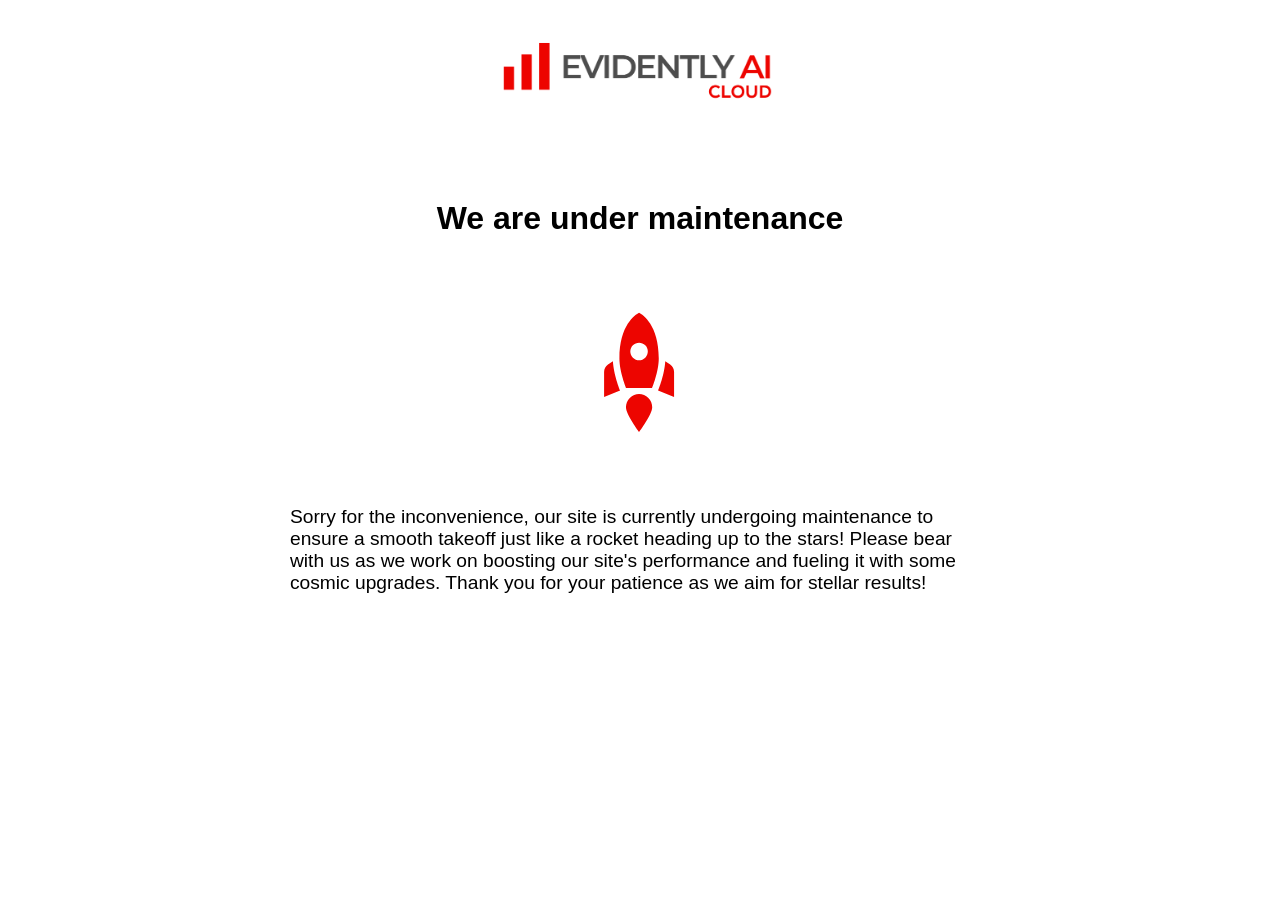
==== commit f8ebed32: "Update index.html" ====
--- a/evi-maintenance/index.html
+++ b/evi-maintenance/index.html
@@ -89,10 +89,11 @@
       </div>
 
       <p style="font-size: 1.2rem">
-        Lorem ipsum dolor sit amet consectetur adipisicing elit. Sunt excepturi
-        fugit eligendi voluptatum. Quaerat voluptatem rerum alias porro quasi
-        explicabo ipsam nobis rem itaque odit, amet, voluptatum, veritatis
-        ratione quidem.
+        Sorry for the inconvenience, our site is currently undergoing
+        maintenance to ensure a smooth takeoff just like a rocket heading up to
+        the stars! Please bear with us as we work on boosting our site's
+        performance and fueling it with some cosmic upgrades. Thank you for your
+        patience as we aim for stellar results!
       </p>
     </main>
   </body>
